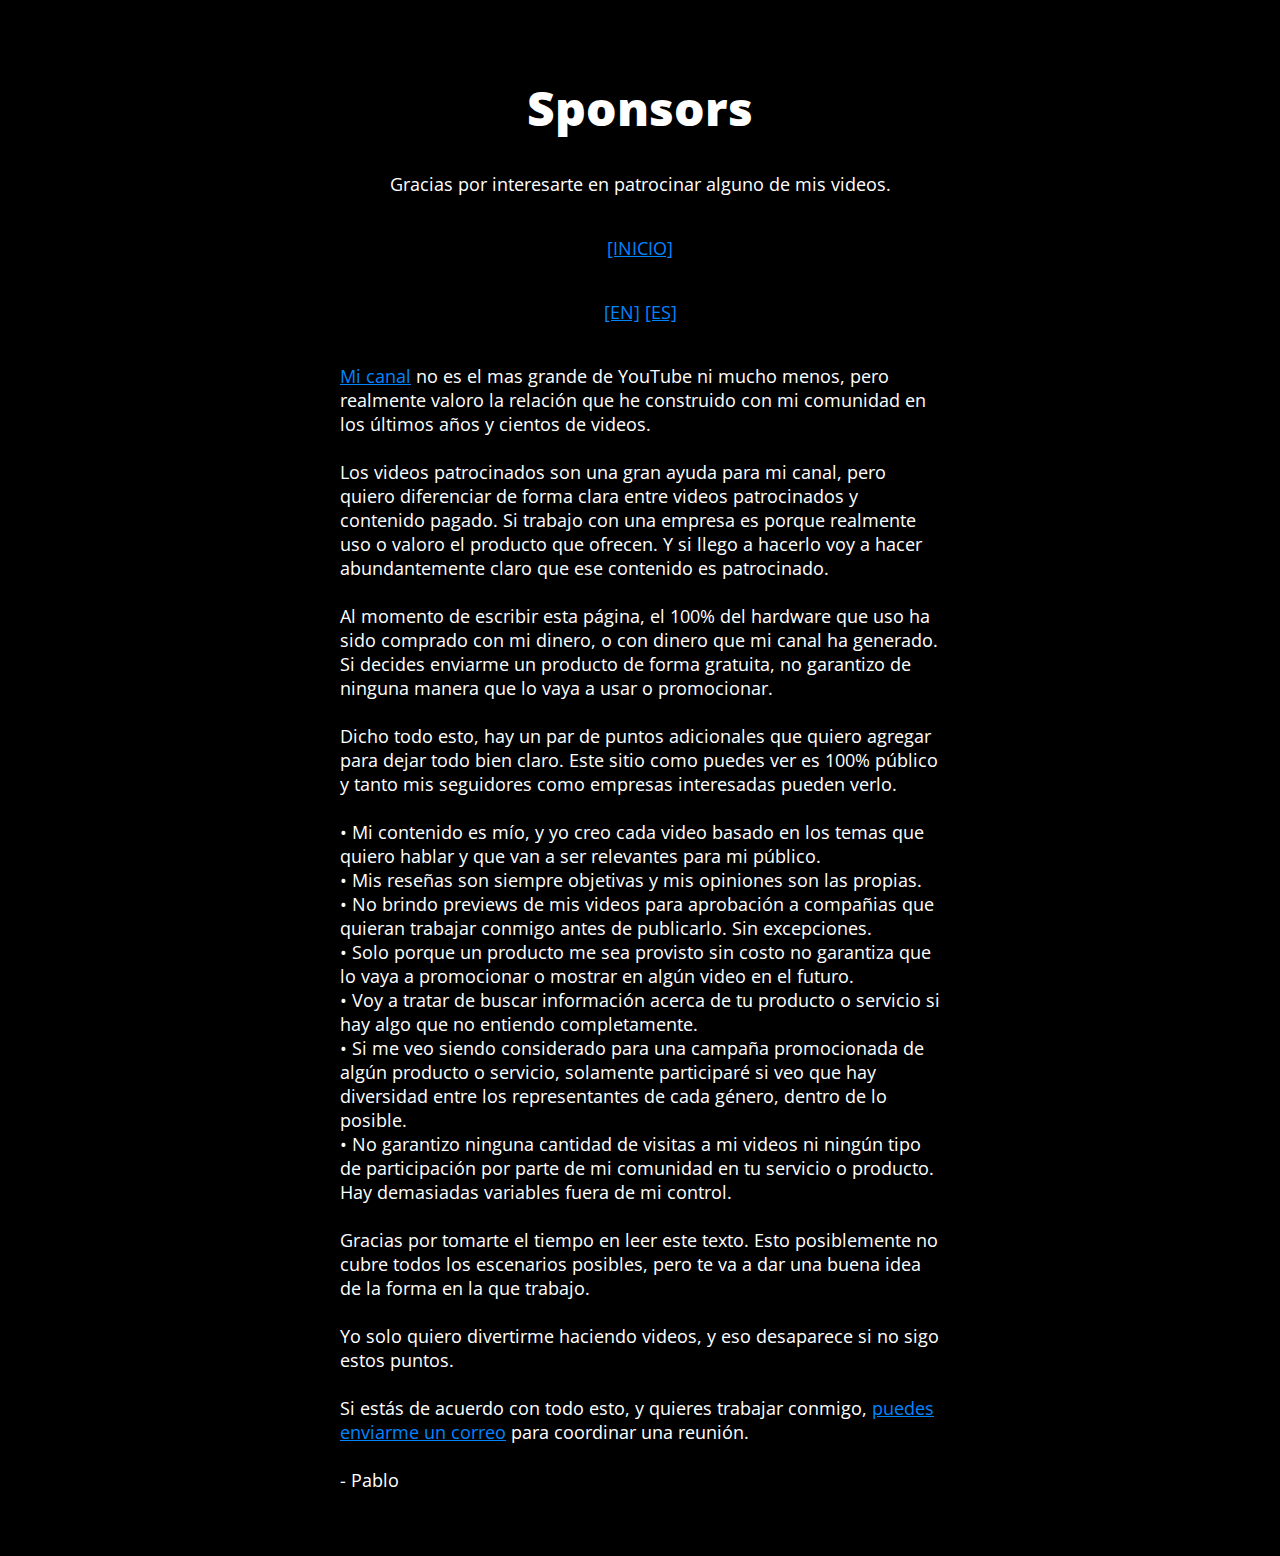
==== sponsors.html @ 29c9ecea "primer commit" ====
<!DOCTYPE html>
<html lang="en">
<head>

  <!-- Page Information
  –––––––––––––––––––––––––––––––––––––––––––––––––– -->
  <meta charset="utf-8">
  <title>Pelado Nerd - Sponsors ES</title>
  <meta name="description" content="">
  <meta name="author" content="">

  <!-- Mobile Specific Metas
  –––––––––––––––––––––––––––––––––––––––––––––––––– -->
  <meta name="viewport" content="width=device-width, initial-scale=1">

  <!-- FONT
  –––––––––––––––––––––––––––––––––––––––––––––––––– -->
  <link href="https://fonts.googleapis.com/css?family=Open+Sans:400,600,800&display=swap" rel="stylesheet">

  <!-- CSS
  –––––––––––––––––––––––––––––––––––––––––––––––––– -->
  <link rel="stylesheet" href="css/normalize.css">
  <link rel="stylesheet" href="css/skeleton-dark.css">
  <link rel="stylesheet" href="css/brands.css">

  <!-- Favicon
  –––––––––––––––––––––––––––––––––––––––––––––––––– -->
  <link rel="icon" type="image/png" href="images/avatar.png">

</head>
<body>

  <!-- Primary Page Layout
  –––––––––––––––––––––––––––––––––––––––––––––––––– -->
  <div class="container">
    <div class="row">
      <div class="column" style="margin-top: 10%">

        <!-- Page Name -->
        <h1>Sponsors</h1>
        <p>Gracias por interesarte en patrocinar alguno de mis videos.</p>

        <p><a href="/">[INICIO]</a></p>
        <p><a href="sponsors_en.html">[EN]</a> <a href="sponsors.html">[ES]</a></p>

        <!-- Page Information -->
        <p style="text-align:left">
        <a href="https://youtube.com/peladonerd">Mi canal</a> no es el mas grande de YouTube ni mucho menos, pero realmente valoro la relación que he construido con mi comunidad en los últimos años y cientos de videos.<br><br>

        Los videos patrocinados son una gran ayuda para mi canal, pero quiero diferenciar de forma clara entre videos patrocinados y contenido pagado. Si trabajo con una empresa es porque realmente uso o valoro el producto que ofrecen.
        Y si llego a hacerlo voy a hacer abundantemente claro que ese contenido es patrocinado.<br><br>
        
        Al momento de escribir esta página, el 100% del hardware que uso ha sido comprado con mi dinero, o con dinero que mi canal ha generado. Si decides enviarme un producto de forma gratuita, no garantizo de ninguna manera que lo vaya a usar o promocionar. <br><br>
       
        Dicho todo esto, hay un par de puntos adicionales que quiero agregar para dejar todo bien claro. Este sitio como puedes ver es 100% público y tanto mis seguidores como empresas interesadas pueden verlo. <br><br>

        • Mi contenido es mío, y yo creo cada video basado en los temas que quiero hablar y que van a ser relevantes para mi público.<br>
        • Mis reseñas son siempre objetivas y mis opiniones son las propias.<br>
        • No brindo previews de mis videos para aprobación a compañias que quieran trabajar conmigo antes de publicarlo. Sin excepciones.<br>
        • Solo porque un producto me sea provisto sin costo no garantiza que lo vaya a promocionar o mostrar en algún video en el futuro. <br>
        • Voy a tratar de buscar información acerca de tu producto o servicio si hay algo que no entiendo completamente. <br>
        • Si me veo siendo considerado para una campaña promocionada de algún producto o servicio, solamente participaré si veo que hay diversidad entre los representantes de cada género, dentro de lo posible. <br>
        • No garantizo ninguna cantidad de visitas a mi videos ni ningún tipo de participación por parte de mi comunidad en tu servicio o producto. Hay demasiadas variables fuera de mi control. <br><br>

        Gracias por tomarte el tiempo en leer este texto. Esto posiblemente no cubre todos los escenarios posibles, pero te va a dar una buena idea de la forma en la que trabajo.<br><br>

        Yo solo quiero divertirme haciendo videos, y eso desaparece si no sigo estos puntos. <br><br>

        Si estás de acuerdo con todo esto, y quieres trabajar conmigo, <a href="mailto:pablo@peladonerd.com">puedes enviarme un correo</a> para coordinar una reunión.<br><br>

        - Pablo          
        </p>
        <br>
      </div>
    </div>
  </div>

<!-- End Document
  –––––––––––––––––––––––––––––––––––––––––––––––––– -->
</body>
</html>
---- css/skeleton-dark.css ----
/*
* littlelink V1
* https://littlelink.com
* Free to use under the MIT license.
* http://www.opensource.org/licenses/mit-license.php
* 12/21/2019
*
* Built using:
*
* Skeleton V2.0.4
* Copyright 2014, Dave Gamache
* www.getskeleton.com
* Free to use under the MIT license.
* http://www.opensource.org/licenses/mit-license.php
* 12/29/2014
*/


/* Table of contents
––––––––––––––––––––––––––––––––––––––––––––––––––
- Grid
- Base Styles
- Typography
- Links
- Code
- Spacing
- Utilities
*
* You'll find the button css in css/brands.css.
*
*/


/* Grid
–––––––––––––––––––––––––––––––––––––––––––––––––– */
.container {
  position: relative;
  width: 100%;
  max-width: 600px;
  text-align: center;
  margin: 0 auto;
  padding: 0 20px;
  box-sizing: border-box; }
.column {
  position: center;
  width: 100%;
  float: center;
  box-sizing: border-box; }

/* For devices larger than 400px */
@media (min-width: 400px) {
  .container {
    width: 85%;
    padding: 0; }
}

/* For devices larger than 550px */
@media (min-width: 550px) {
  .container {
    width: 80%; }
  .column,
  .columns {
    margin-left: 0; }
  .column:first-child,
  .columns:first-child {
    margin-left: 0; }

}


/* Base Styles
–––––––––––––––––––––––––––––––––––––––––––––––––– */
/* NOTE
html is set to 62.5% so that all the REM measurements throughout Skeleton
are based on 10px sizing. So basically 1.5rem = 15px :) */

html {
  font-size: 100%; }
body {
  background-color: #000000;
  font-size: 18px;
  line-height: 24px;
  font-weight: 400;
  font-family: "Open Sans", "HelveticaNeue", "Helvetica Neue", Helvetica, Arial, sans-serif;
  color: #FFFFFF; }


/* Typography
–––––––––––––––––––––––––––––––––––––––––––––––––– */
h1 {
  margin-top: 0;
  margin-bottom: 16px;
  font-weight: 800; }
h1 { font-size:24px; line-height: 64px; letter-spacing: 0;}


/* Larger than phablet */
@media (min-width: 550px) {
  h1 { font-size: 48px; line-height: 96px;}
}

p {
  margin-top: 0; }


/* Links
–––––––––––––––––––––––––––––––––––––––––––––––––– */
a {
  color: #0085FF; }
a:hover {
  color: #0085FF; }


/* Code
–––––––––––––––––––––––––––––––––––––––––––––––––– */
code {
  padding: .2rem .5rem;
  margin: 0 .2rem;
  font-size: 90%;
  color: #000000;
  white-space: nowrap;
  background: #F1F1F1;
  border: 1px solid #E1E1E1;
  border-radius: 4px; }
pre > code {
  display: block;
  padding: 1rem 1.5rem;
  white-space: pre; }

/* Spacing
–––––––––––––––––––––––––––––––––––––––––––––––––– */
button,
.button {
  margin-bottom: 1rem; }
input,
textarea,
select,
fieldset {
  margin-bottom: 1.5rem; }
pre,
blockquote,
dl,
figure,
p,
ol {
  margin-bottom: 2.5rem; }


/* Utilities
–––––––––––––––––––––––––––––––––––––––––––––––––– */
.u-full-width {
  width: 100%;
  box-sizing: border-box; }
.u-max-full-width {
  max-width: 100%;
  box-sizing: border-box; }
.u-pull-right {
  float: right; }
.u-pull-left {
  float: left; }


/* Misc
–––––––––––––––––––––––––––––––––––––––––––––––––– */
hr {
  margin-top: 3rem;
  margin-bottom: 3.5rem;
  border-width: 0;
  border-top: 1px solid #E1E1E1; }
---- css/brands.css ----
/*
* littlelink.io
* Skeleton V2.0.4
* Copyright 2014, Dave Gamache
* www.getskeleton.com
* Free to use under the MIT license.
* http://www.opensource.org/licenses/mit-license.php
* 12/29/2014
*/

/*
* Built using on:
* Skeleton V2.0.4
* Copyright 2014, Dave Gamache
* www.getskeleton.com
* Free to use under the MIT license.
* http://www.opensource.org/licenses/mit-license.php
* 12/29/2014
*/


/* Table of contents
––––––––––––––––––––––––––––––––––––––––––––––––––

- Buttons
- Brand Styles

*/

/* Buttons
–––––––––––––––––––––––––––––––––––––––––––––––––– */
.button {
  display: inline-block;
  text-decoration: none;
  height: 48px;
  padding: 0 16px;
  text-align: center;
  vertical-align: middle;
  font-size: 18px;
  width: 300px;
  font-weight: 600;
  line-height: 48px;
  letter-spacing: 0.5px;
  white-space: nowrap;
  background-color: transparent;
  border-radius: 8px;
  cursor: pointer;
  box-sizing: border-box; }

/* Efecto de movimiento */
.button:hover {
  filter: brightness(80%);
  transition: 0.4s;
  padding-right: 24px;
  padding-left:8px;
}

/* Efecto para description */
.button:hover:before {
  border: none;
  color: white;
  position: absolute;
  padding: 0px 35px;
  width: 400px;
  height: auto;
  word-spacing: 3px;
  text-align: left;
  text-decoration: none;
  line-height: 1.3;
  display: block;
  font-size: 18px;
  margin: 0px 280px;
  cursor: pointer;
  vertical-align: middle;
}

/* Brand Icons
–––––––––––––––––––––––––––––––––––––––––––––––––– */

.icon {
  padding: 0px 8px 3.5px 0px;
  vertical-align: middle;
  width: 20px;
  height: 20px;
}


/* Brand Styles
–––––––––––––––––––––––––––––––––––––––––––––––––– */
/* Slack */
.button.button-slack {
  color: #FFFFFF;
  background-color: #7b16ff }
.button.button-slack:hover,
.button.button-slack:hover:before {
  content: 'En esta comunidad, vas a poder conectarte para charlar con otros Pelades sobre temas de tecnologías como las que hablo en el canal, y consultar dudas y ayudar a los demás!';
  white-space: initial; }

/* Kit */
.button.button-kit {
  color: #FFFFFF;
  background-color: #10c694 }
.button.button-kit:hover,
.button.button-kit:hover:before {
    content: 'Aquí vas a encontrar la lista completa y actualizada de todo el hardware que uso para trabajar y hacer mis videos de YouTube.';
    white-space: initial; }

/* YouTube */
.button.button-youtube {
  color: #FFFFFF;
  background-color: #FF0000 }
.button.button-youtube:hover,
.button.button-youtube:hover:before {
    content: 'Este es mi segundo canal de YouTube, donde subo vlogs y contenido más personal :) No, no ese tipo de contenido.';
    white-space: initial; }

/* Slides */
.button.button-slides {
  color: #FFFFFF;
  background-color: #212c3d }
.button.button-slides:hover,
.button.button-slides:hover:before {
    content: 'Mis slides de cuando doy charlas en conferencias.';
    white-space: initial; }

/* Mercha */
.button.button-mercha {
  color: #000000;
  background-color: #fffc00 }
.button.button-mercha:hover,
.button.button-mercha:hover:before {
    content: 'Esta es mi tienda de merchandising, puedes encontrar remeras/camisetas/poleras y otro tipo de cosas :)';
    white-space: initial; }

/* Reddit */
.button.button-reddit {
  color: #FFFFFF;
  background-color: #FF4500 }
.button.button-reddit:hover,
.button.button-reddit:hover:before {
    content: 'Mi subreddit, como un pequeño foro para hacer preguntas sobre mis videos o cualquier tema relacionado con el contenido de mi canal.';
    white-space: initial; }

/* Mail */
.button.button-mail {
  color: #000000;
  background-color: #E8F3EC }
.button.button-mail:hover,
.button.button-mail:hover:before {
    content: 'Haciendo click aquí, puedes enviarme un mail, puedo tardar en responder!';
    white-space: initial; }

/* Ko-Fi */
.button.button-kofi {
  color: #FFFFFF;
  background-color: #ff5500 }
.button.button-kofi:hover,
.button.button-kofi:hover:before {
    content: 'Si quieres, puedes comprarme un cafecito usando este link.';
    white-space: initial; }

/* Mercha */
.button.button-sponsors {
  color: #000000;
  background-color: #fffc00 }
.button.button-sponsors:hover,
.button.button-sponsors:hover:before {
    content: 'Si quieres trabajar conmigo, patrocinando algún video en mi canal, te recomiendo que leas esta página primero.';
    white-space: initial; }
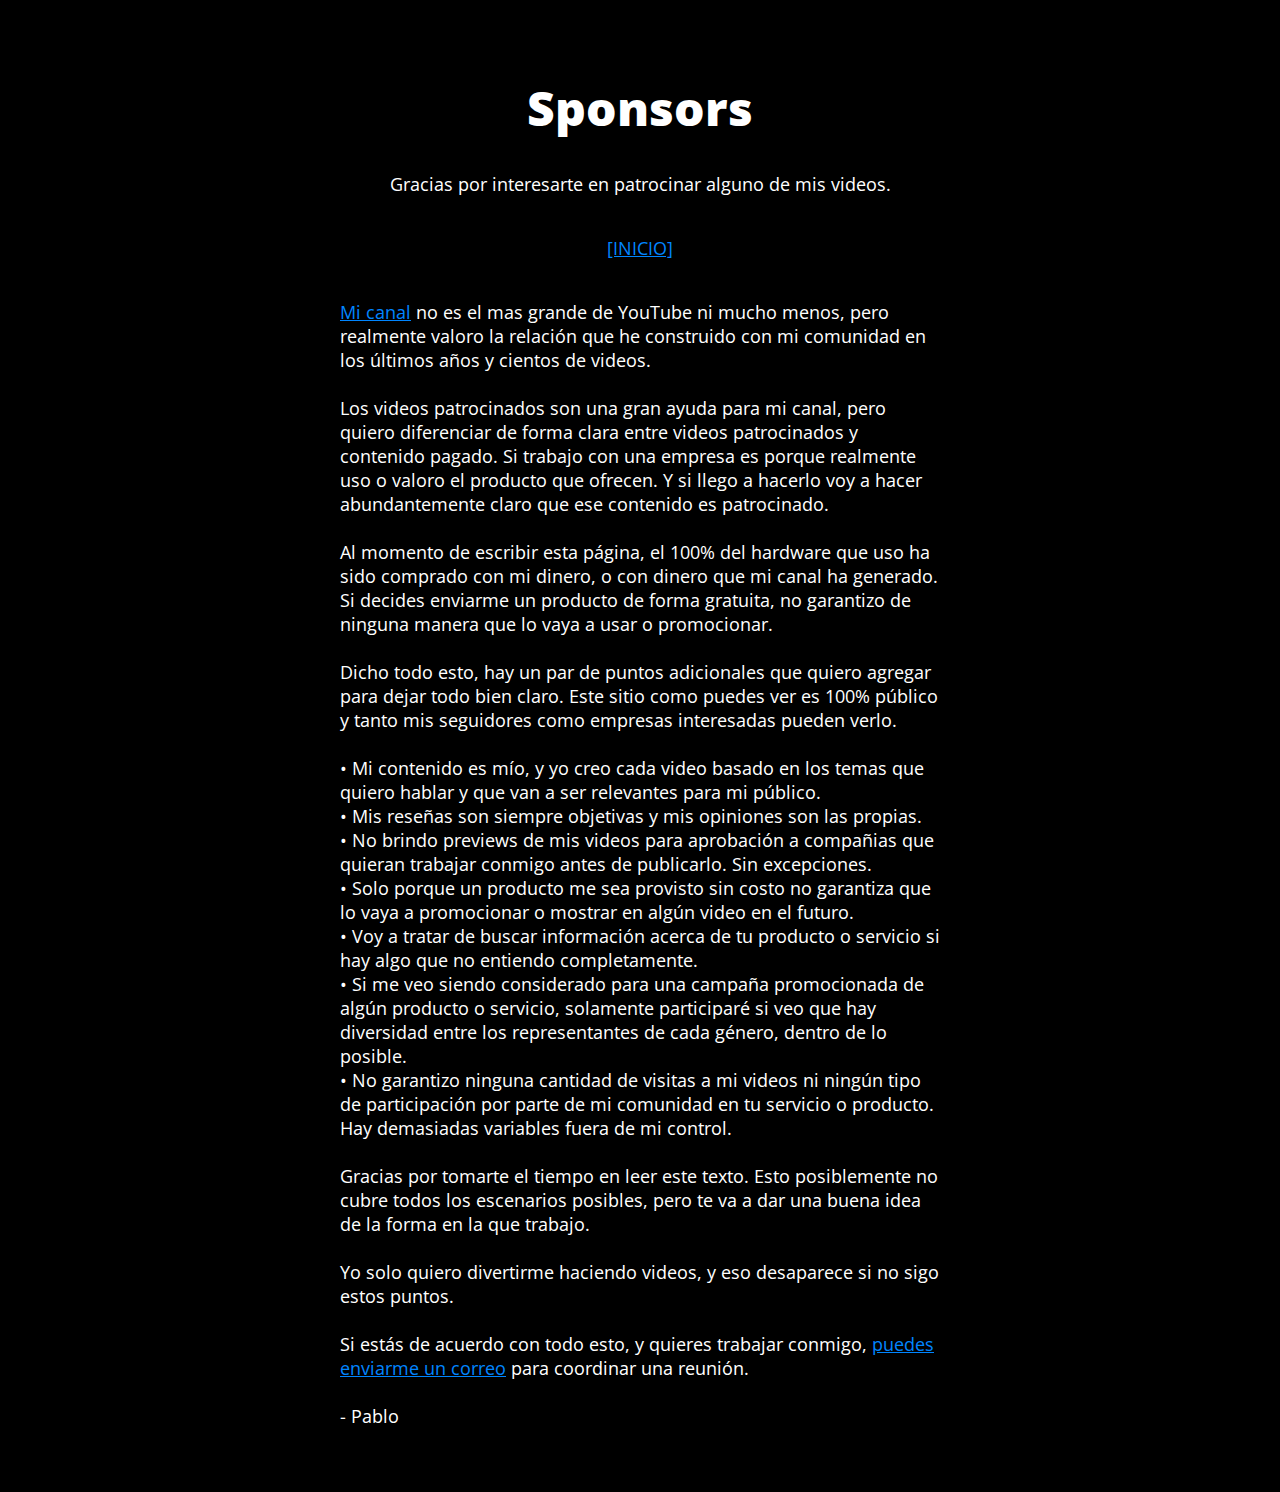
==== commit 44d80c9d: "segundo commit iconos" ====
--- a/sponsors.html
+++ b/sponsors.html
@@ -42,8 +42,7 @@
         <p>Gracias por interesarte en patrocinar alguno de mis videos.</p>
 
         <p><a href="/">[INICIO]</a></p>
-        <p><a href="sponsors_en.html">[EN]</a> <a href="sponsors.html">[ES]</a></p>
-
+        
         <!-- Page Information -->
         <p style="text-align:left">
         <a href="https://youtube.com/peladonerd">Mi canal</a> no es el mas grande de YouTube ni mucho menos, pero realmente valoro la relación que he construido con mi comunidad en los últimos años y cientos de videos.<br><br>
